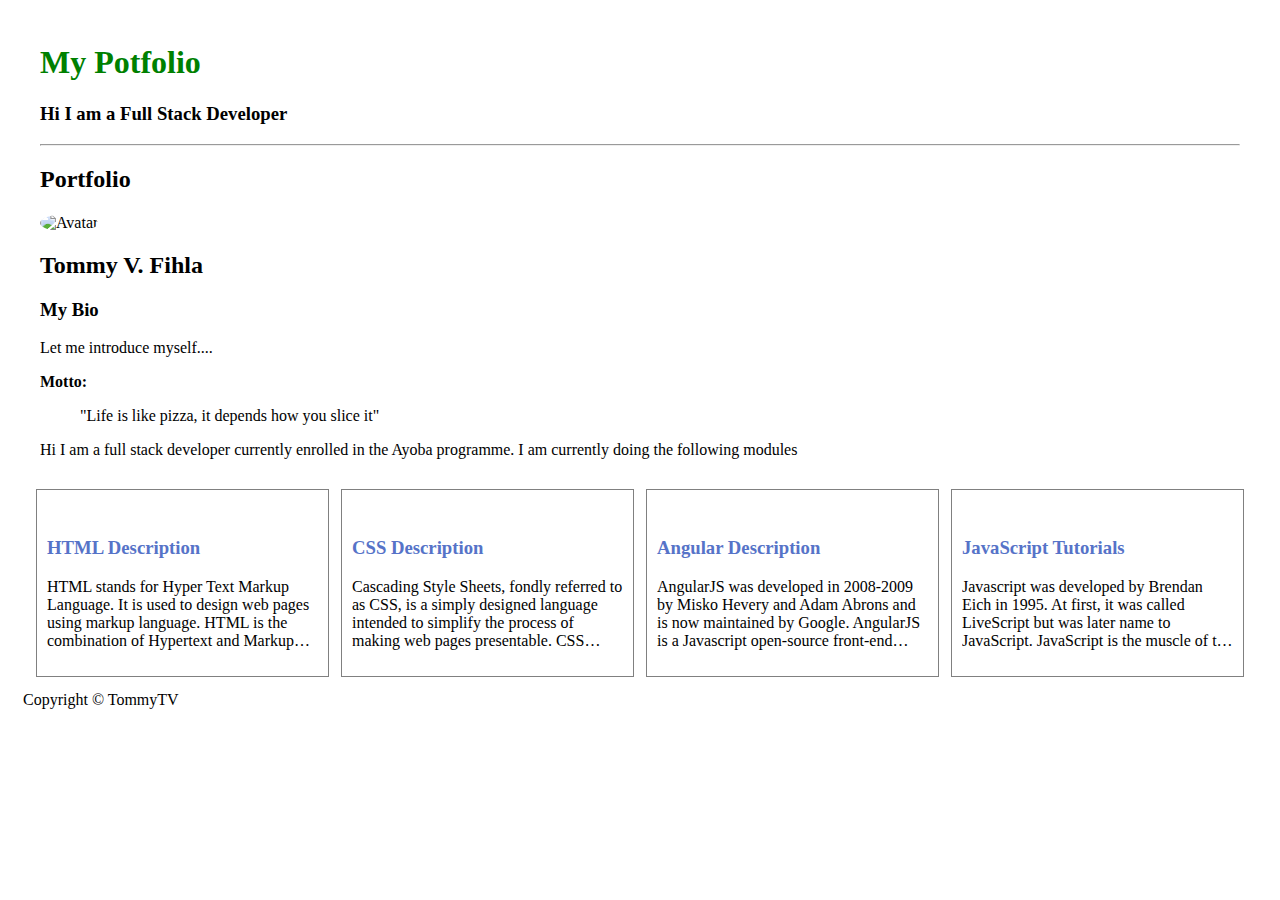
==== portfolio.html @ 402b4486 "added portfolio" ====
<!DOCTYPE html>
<html>

<header>
	<title>
		Create a Portfolio Gallery
		using HTML and CSS
	</title>
	
	<meta name="viewport"
		content="width=device-width, initial-scale=1">
</header>
<style>
/* wildcard styling */
* {
    box-sizing: border-box;
}

/* padding for whole body */
body {
    padding: 15px;
}

/* styling body */
.container {
    max-width: 1200px;
    margin: auto;
}

h1 {
    color: green;
}

/* anchor tag decoration */
a {
    text-decoration: none;
    color: #5673C8;
}

a:hover {
    color: lightblue;
}

/* paragraph tag decoration */
p {
    display: -webkit-box;
    -webkit-box-orient: vertical;
    -webkit-line-clamp: 4;
    overflow: hidden;

}

/* row and column decoration */
.row {
    margin: 0px -18px;
    padding: 8px;
}

.row > .column {
    padding: 6px;
}

.column {
    float: left;
    width: 25%;
}

.row:after {
    content: "";
    display: table;
    clear: both;
}

/* content decoration */
.content {
    background-color: white;
    padding: 10px;
    border: 1px solid gray;
}

/* window size 850 width set */
@media screen and (max-width: 850px) {
    .column {
        width: 50%;
    }
}
/*
Set a matching height and width that looks good, and use the border-radius property to add rounded corners to an image. 
50% will make the image circular:

*/
.avatar {
  vertical-align: middle;
  width: 50px;
  height: 50px;
  border-radius: 50%;
}

/* window size 400 width set */
@media screen and (max-width: 400px) {
    .column {
        width: 100%;
    }
}
</style>

<body>
	
	<!-- title and tag -->
	<div class="container">
		<h1>My Potfolio</h1>
		<h3>Hi I am a Full Stack Developer</h3>
		<hr>

		<!-- Content of the body-->
		<h2>Portfolio</h2>
        
        <img src="https://0.academia-photos.com/2163914/698630/60849690/s200_thomas.fihla.jpeg" alt="Avatar" class="avatar">
        <h2>Tommy V. Fihla</h2>
        <h3>My Bio</h3>
        <p>Let me introduce myself....</p>
       <p><strong>Motto:</strong></p> <blockquote> "Life is like pizza, it depends how you slice it"
        </blockquote>
        <span>
            <p>Hi I am a full stack developer currently enrolled in the Ayoba programme. I am currently doing the following modules</p>
        </span>
		<div class="row">
			<div class="column">
				<div class="content">
					<img src=
"https://www.geeksforgeeks.org/wp-content/uploads/html.png"
						alt="" style="width:100%">
					<h3>
						<a href="#">HTML Description</a>
					</h3>
					



<p>
						HTML stands for Hyper Text Markup
						Language. It is used to design web
						pages using markup language. HTML
						is the combination of Hypertext and
						Markup language. Hypertext defines
						the link between the web pages.
					</p>




				</div>
			</div>
			
			<div class="column">
				<div class="content">
					<img src=
"https://www.geeksforgeeks.org/wp-content/uploads/CSS.png"
						alt="" style="width:100%">
					<h3>
						<a href="#">CSS Description</a>
					</h3>
					
					



<p>
						Cascading Style Sheets, fondly referred
						to as CSS, is a simply designed language
						intended to simplify the process of
						making web pages presentable. CSS allows
						you to apply styles to web pages.
					</p>




				</div>
			</div>
			
			<div class="column">
				<div class="content">
					<img src=
"https://media.geeksforgeeks.org/wp-content/cdn-uploads/20210322182256/AngularJS-Tutorial.png"
						alt="" style="width:100%">
					<h3>
						<a href="#">Angular Description</a>
					</h3>
					
					



<p>
    AngularJS was developed in 2008-2009 by Misko Hevery and Adam Abrons
     and is now maintained by Google.
     AngularJS is a Javascript open-source front-end framework that is mainly
      used to develop single-page web applications(SPAs). 
     It is a continuously growing and expanding framework which provides better
      ways for developing web applications.
					</p>




				</div>
			</div>
			
			<div class="column">
				<div class="content">
					<img src=
"https://www.geeksforgeeks.org/wp-content/uploads/javascript.png"
						alt="" style="width:100%">
					<h3>
						<a href="#">JavaScript Tutorials</a>
					</h3>
					
					



<p>
						Javascript was developed by Brendan
						Eich in 1995. At first, it was called
						LiveScript but was later name to
						JavaScript. JavaScript is the muscle
						of the structure
					</p>




				</div>
			</div>
		</div>
	</div>

    <footer>Copyright &copy; TommyTV</footer>
</body>

</html>
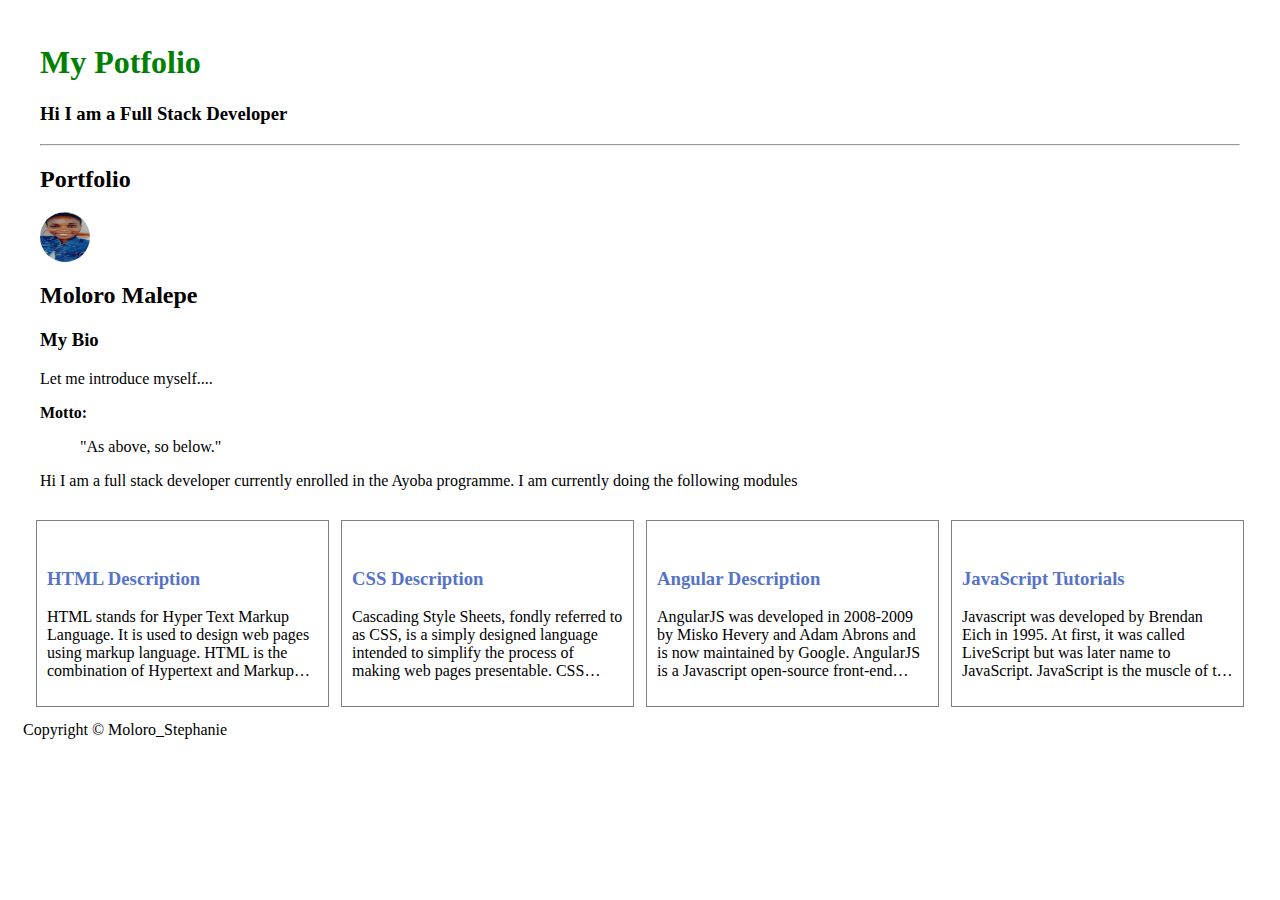
==== commit ff24e563: "my portfolio" ====
--- a/portfolio.html
+++ b/portfolio.html
@@ -115,11 +115,11 @@
 		<!-- Content of the body-->
 		<h2>Portfolio</h2>
         
-        <img src="https://0.academia-photos.com/2163914/698630/60849690/s200_thomas.fihla.jpeg" alt="Avatar" class="avatar">
-        <h2>Tommy V. Fihla</h2>
+        <img src="/img/moloro.jpg" alt="Avatar" class="avatar">
+        <h2>Moloro Malepe</h2>
         <h3>My Bio</h3>
         <p>Let me introduce myself....</p>
-       <p><strong>Motto:</strong></p> <blockquote> "Life is like pizza, it depends how you slice it"
+       <p><strong>Motto:</strong></p> <blockquote> "As above, so below."
         </blockquote>
         <span>
             <p>Hi I am a full stack developer currently enrolled in the Ayoba programme. I am currently doing the following modules</p>
@@ -236,7 +236,9 @@
 		</div>
 	</div>
 
-    <footer>Copyright &copy; TommyTV</footer>
+    <footer>Copyright &copy; Moloro_Stephanie
+
+    </footer>
 </body>
 
 </html>
